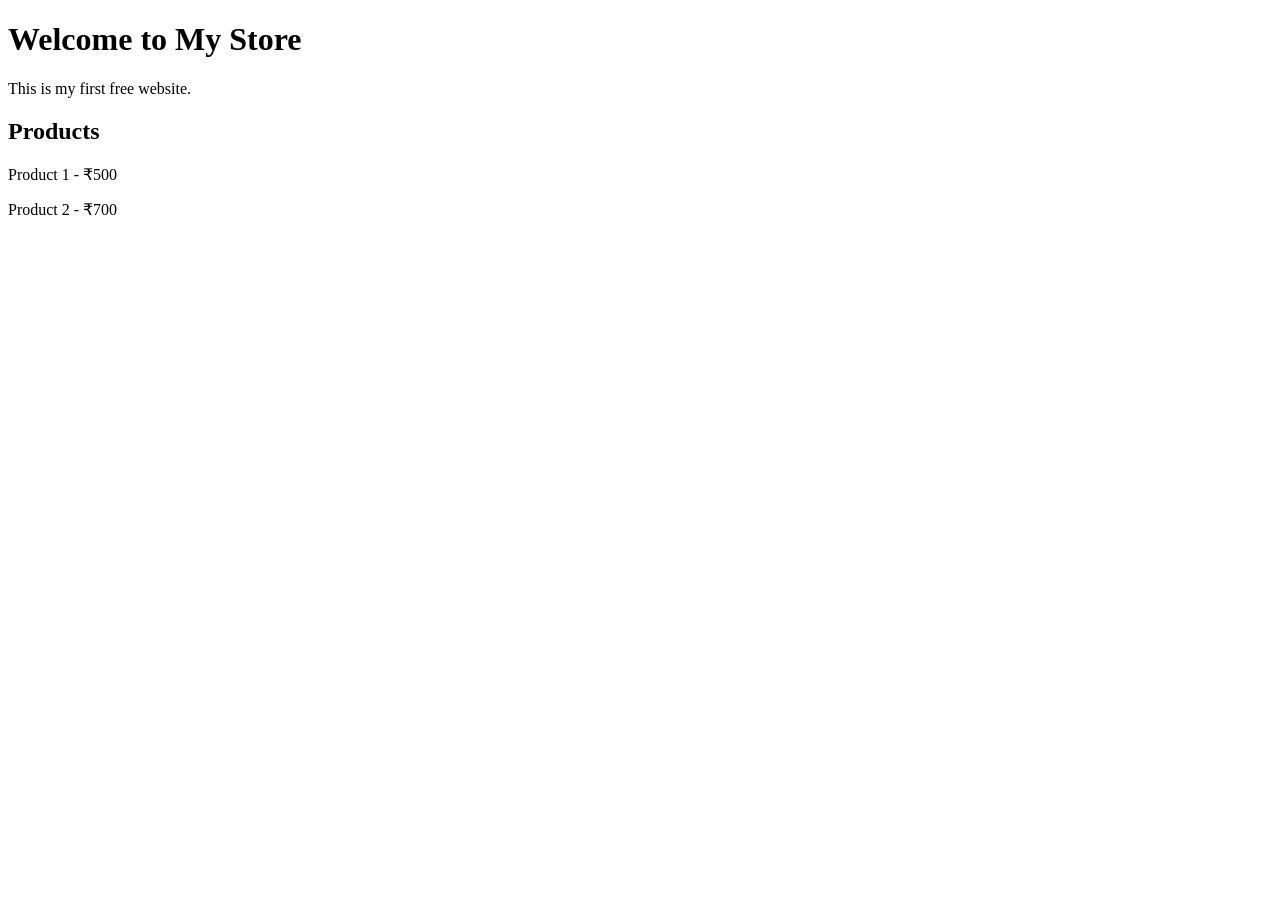
==== index.html @ 129943cb "Rename web to index.html" ====
<!DOCTYPE html>
<html>
<head>
<title>My Online Store</title>
</head>

<body>

<h1>Welcome to My Store</h1>
<p>This is my first free website.</p>

<h2>Products</h2>

<p>Product 1 - ₹500</p>
<p>Product 2 - ₹700</p>

</body>
</html>
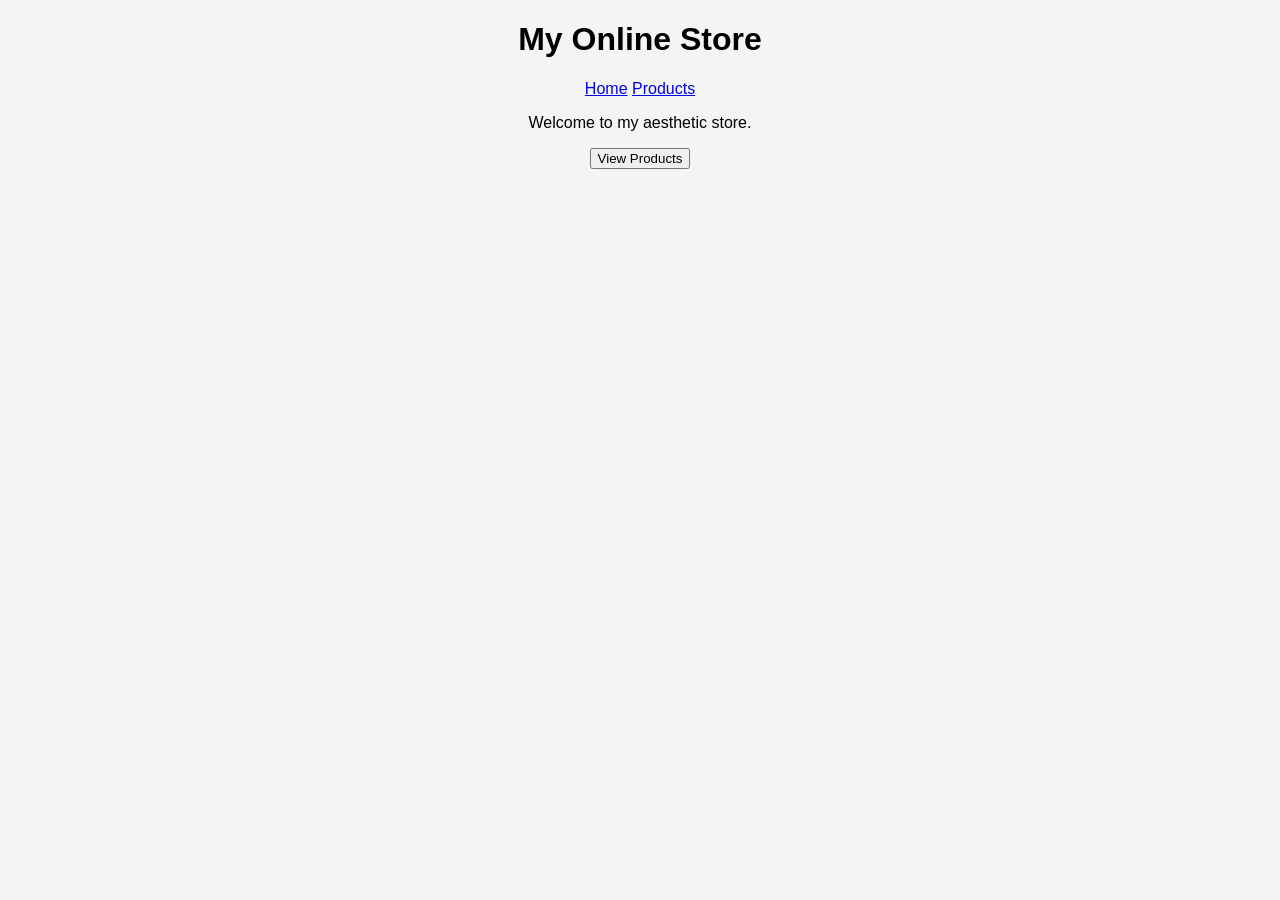
==== commit c1ead5fa: "Update index.html" ====
--- a/index.html
+++ b/index.html
@@ -2,17 +2,23 @@
 <html>
 <head>
 <title>My Online Store</title>
+<link rel="stylesheet" href="style.css">
 </head>
 
 <body>
 
-<h1>Welcome to My Store</h1>
-<p>This is my first free website.</p>
+<h1>My Online Store</h1>
 
-<h2>Products</h2>
+<nav>
+<a href="index.html">Home</a>
+<a href="products.html">Products</a>
+</nav>
 
-<p>Product 1 - ₹500</p>
-<p>Product 2 - ₹700</p>
+<p>Welcome to my aesthetic store.</p>
+
+<a href="products.html">
+<button>View Products</button>
+</a>
 
 </body>
 </html>
--- a/style.css
+++ b/style.css
@@ -0,0 +1,57 @@
+body{
+font-family: Arial;
+background:#f4f4f4;
+text-align:center;
+}
+
+.title{
+margin:40px;
+font-size:40px;
+}
+
+.product-container{
+display:flex;
+justify-content:center;
+gap:30px;
+flex-wrap:wrap;
+}
+
+.product-card{
+position:relative;
+width:250px;
+height:300px;
+overflow:hidden;
+border-radius:10px;
+box-shadow:0 10px 20px rgba(0,0,0,0.2);
+}
+
+.product-card img{
+width:100%;
+height:100%;
+object-fit:cover;
+transition:0.5s;
+}
+
+.overlay{
+position:absolute;
+top:0;
+left:0;
+width:100%;
+height:100%;
+background:rgba(0,0,0,0.6);
+color:white;
+display:flex;
+flex-direction:column;
+justify-content:center;
+align-items:center;
+opacity:0;
+transition:0.5s;
+}
+
+.product-card:hover img{
+transform:scale(1.1);
+}
+
+.product-card:hover .overlay{
+opacity:1;
+}
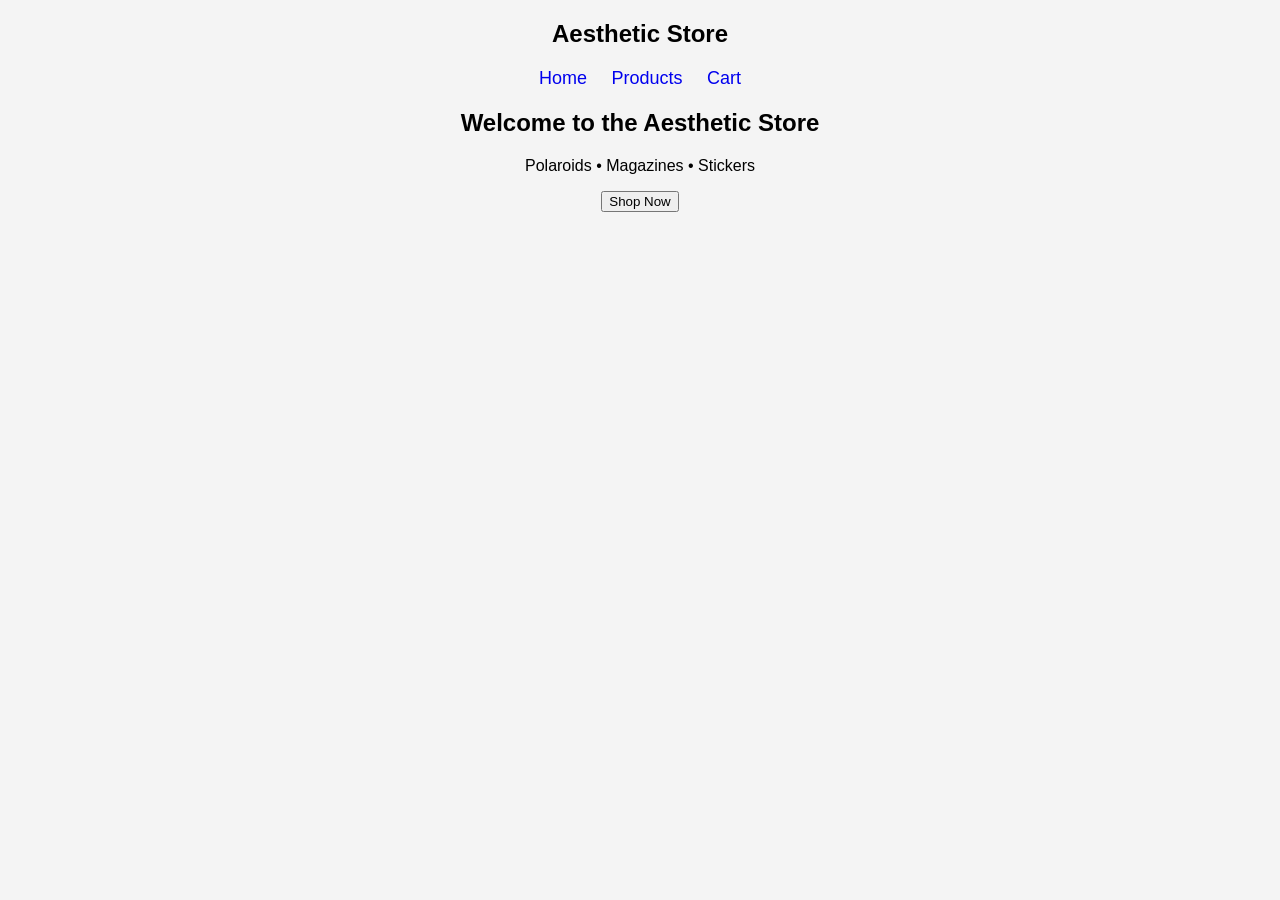
==== commit 17509eaf: "Update index.html" ====
--- a/index.html
+++ b/index.html
@@ -1,24 +1,32 @@
 <!DOCTYPE html>
 <html>
 <head>
-<title>My Online Store</title>
+<title>Aesthetic Store</title>
 <link rel="stylesheet" href="style.css">
+<script src="script.js" defer></script>
 </head>
 
 <body>
 
-<h1>My Online Store</h1>
+<nav class="navbar">
+<h2 class="logo">Aesthetic Store</h2>
 
-<nav>
+<div class="navlinks">
 <a href="index.html">Home</a>
 <a href="products.html">Products</a>
+<a href="cart.html">Cart</a>
+</div>
 </nav>
 
-<p>Welcome to my aesthetic store.</p>
+<section class="hero">
+<h1>Welcome to the Aesthetic Store</h1>
+<p>Polaroids • Magazines • Stickers</p>
 
 <a href="products.html">
-<button>View Products</button>
+<button class="shop-btn">Shop Now</button>
 </a>
+
+</section>
 
 </body>
 </html>
--- a/style.css
+++ b/style.css
@@ -1,25 +1,26 @@
 body{
-font-family: Arial;
+font-family:Arial;
+text-align:center;
 background:#f4f4f4;
-text-align:center;
 }
 
-.title{
-margin:40px;
-font-size:40px;
+nav a{
+margin:10px;
+text-decoration:none;
+font-size:18px;
 }
 
 .product-container{
 display:flex;
 justify-content:center;
-gap:30px;
+gap:20px;
 flex-wrap:wrap;
+margin-top:40px;
 }
 
 .product-card{
 position:relative;
 width:250px;
-height:300px;
 overflow:hidden;
 border-radius:10px;
 box-shadow:0 10px 20px rgba(0,0,0,0.2);
@@ -27,9 +28,7 @@
 
 .product-card img{
 width:100%;
-height:100%;
-object-fit:cover;
-transition:0.5s;
+transition:0.4s;
 }
 
 .overlay{
@@ -45,7 +44,7 @@
 justify-content:center;
 align-items:center;
 opacity:0;
-transition:0.5s;
+transition:0.4s;
 }
 
 .product-card:hover img{
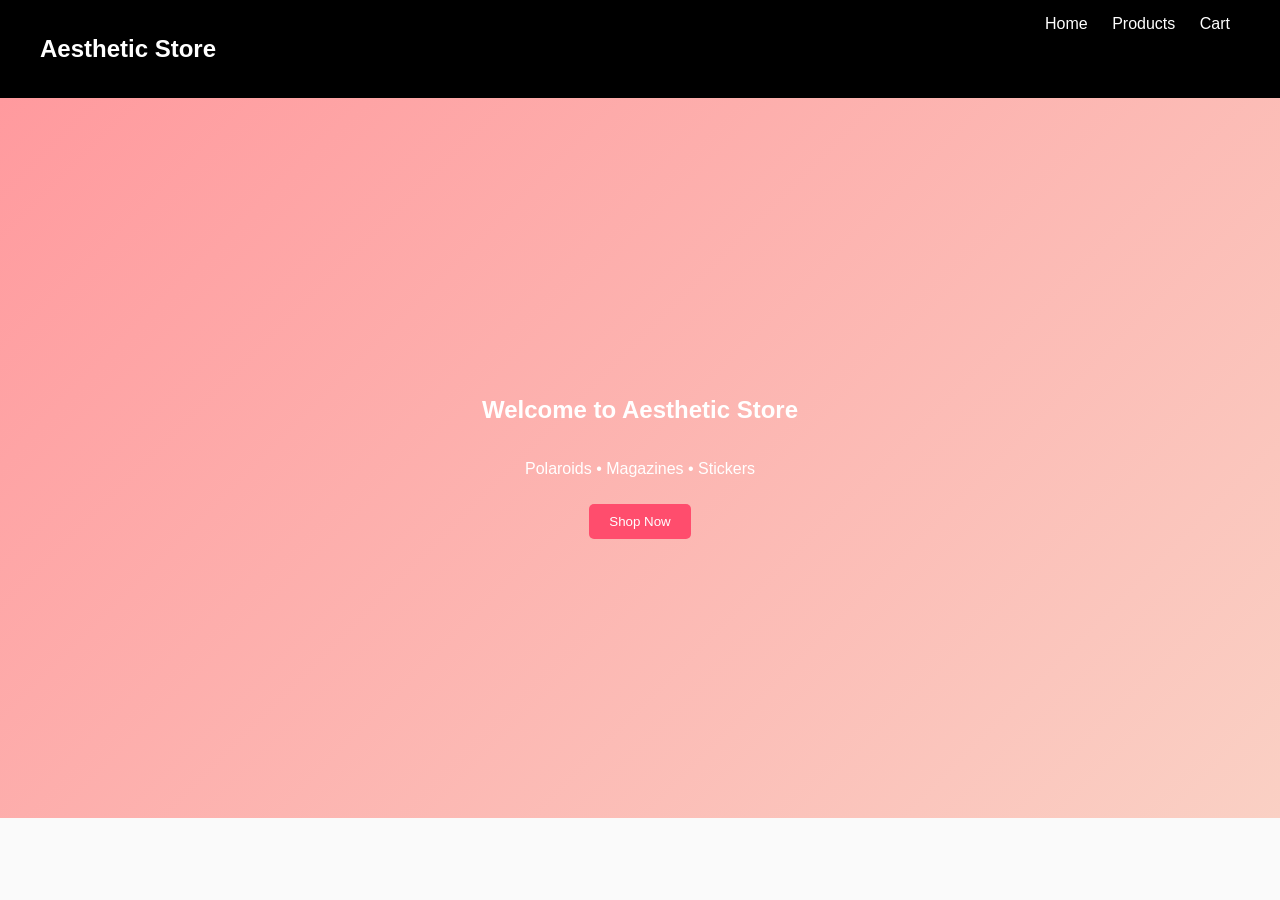
==== commit fc8f29a1: "Update HTML structure and elements" ====
--- a/index.html
+++ b/index.html
@@ -3,15 +3,14 @@
 <head>
 <title>Aesthetic Store</title>
 <link rel="stylesheet" href="style.css">
-<script src="script.js" defer></script>
 </head>
 
 <body>
 
 <nav class="navbar">
-<h2 class="logo">Aesthetic Store</h2>
+<h2>Aesthetic Store</h2>
 
-<div class="navlinks">
+<div>
 <a href="index.html">Home</a>
 <a href="products.html">Products</a>
 <a href="cart.html">Cart</a>
@@ -19,11 +18,12 @@
 </nav>
 
 <section class="hero">
-<h1>Welcome to the Aesthetic Store</h1>
+
+<h1>Welcome to Aesthetic Store</h1>
 <p>Polaroids • Magazines • Stickers</p>
 
 <a href="products.html">
-<button class="shop-btn">Shop Now</button>
+<button>Shop Now</button>
 </a>
 
 </section>
--- a/style.css
+++ b/style.css
@@ -1,32 +1,65 @@
 body{
+margin:0;
 font-family:Arial;
+background:#fafafa;
 text-align:center;
-background:#f4f4f4;
 }
 
-nav a{
-margin:10px;
-text-decoration:none;
-font-size:18px;
+/* NAVBAR */
+
+.navbar{
+display:flex;
+justify-content:space-between;
+padding:15px 40px;
+background:black;
+color:white;
 }
 
-.product-container{
-display:flex;
-justify-content:center;
-gap:20px;
-flex-wrap:wrap;
-margin-top:40px;
+.navbar a{
+color:white;
+margin:0 10px;
+text-decoration:none;
 }
 
-.product-card{
+/* HERO */
+
+.hero{
+height:80vh;
+display:flex;
+flex-direction:column;
+justify-content:center;
+align-items:center;
+background:linear-gradient(135deg,#ff9a9e,#fad0c4);
+color:white;
+}
+
+button{
+padding:10px 20px;
+border:none;
+background:#ff4d6d;
+color:white;
+cursor:pointer;
+margin-top:10px;
+border-radius:5px;
+}
+
+/* PRODUCT GRID */
+
+.grid{
+display:grid;
+grid-template-columns:repeat(auto-fit,minmax(250px,1fr));
+gap:20px;
+padding:40px;
+}
+
+.card{
 position:relative;
-width:250px;
 overflow:hidden;
 border-radius:10px;
-box-shadow:0 10px 20px rgba(0,0,0,0.2);
+box-shadow:0 10px 25px rgba(0,0,0,0.2);
 }
 
-.product-card img{
+.card img{
 width:100%;
 transition:0.4s;
 }
@@ -47,10 +80,46 @@
 transition:0.4s;
 }
 
-.product-card:hover img{
+.card:hover img{
 transform:scale(1.1);
 }
 
-.product-card:hover .overlay{
+.card:hover .overlay{
 opacity:1;
 }
+
+/* POLAROID */
+
+.polaroid{
+background:white;
+padding:10px 10px 40px 10px;
+transform:rotate(-2deg);
+}
+
+/* STICKER FLOAT */
+
+.sticker{
+animation:float 3s infinite ease-in-out;
+}
+
+@keyframes float{
+
+0%{transform:translateY(0)}
+50%{transform:translateY(-10px)}
+100%{transform:translateY(0)}
+
+}
+
+/* CART */
+
+#cartItems{
+margin-top:30px;
+}
+
+.cart-item{
+background:white;
+padding:10px;
+margin:10px auto;
+width:300px;
+box-shadow:0 5px 10px rgba(0,0,0,0.2);
+}
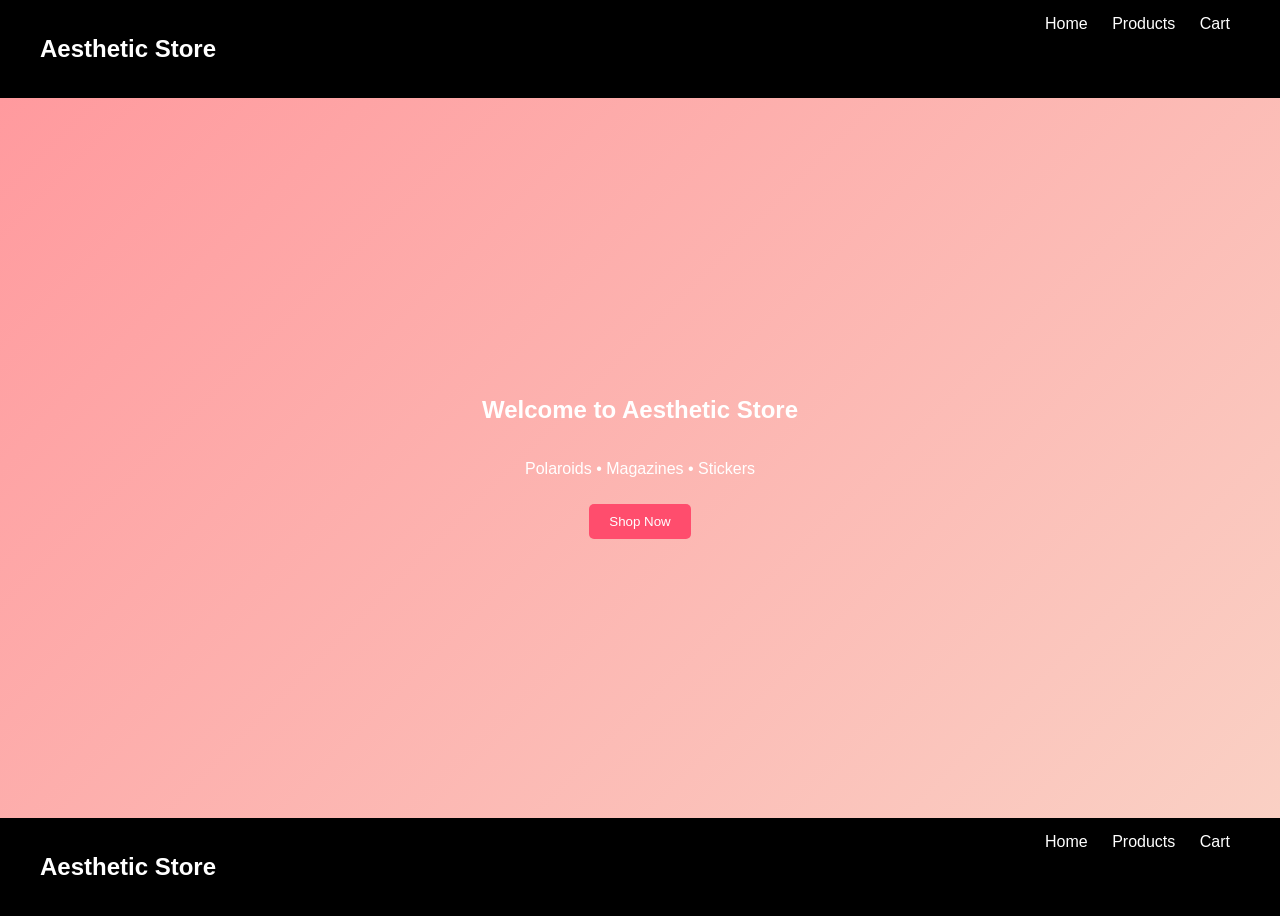
==== commit 18bf2969: "Update index.html" ====
--- a/index.html
+++ b/index.html
@@ -30,3 +30,15 @@
 
 </body>
 </html>
+
+<nav class="navbar">
+
+<h2>Aesthetic Store</h2>
+
+<div>
+<a href="index.html">Home</a>
+<a href="products.html">Products</a>
+<a href="cart.html">Cart</a>
+</div>
+
+</nav>
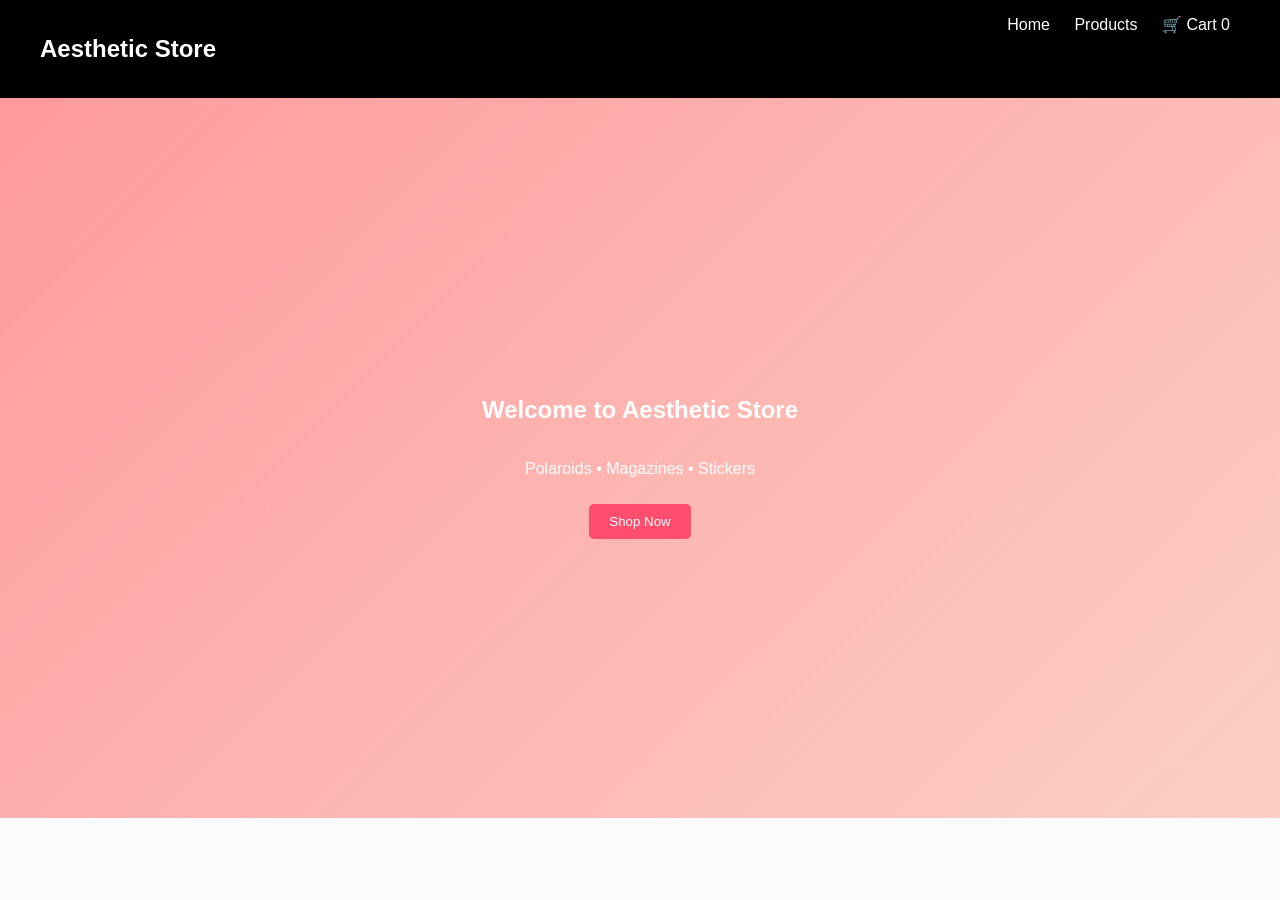
==== commit f4e145e1: "Update index.html" ====
--- a/index.html
+++ b/index.html
@@ -8,13 +8,19 @@
 <body>
 
 <nav class="navbar">
+
 <h2>Aesthetic Store</h2>
 
-<div>
+<div class="navlinks">
 <a href="index.html">Home</a>
 <a href="products.html">Products</a>
-<a href="cart.html">Cart</a>
+
+<a href="cart.html" class="cart-link">
+🛒 Cart <span id="cart-count">0</span>
+</a>
+
 </div>
+
 </nav>
 
 <section class="hero">
@@ -30,15 +36,3 @@
 
 </body>
 </html>
-
-<nav class="navbar">
-
-<h2>Aesthetic Store</h2>
-
-<div>
-<a href="index.html">Home</a>
-<a href="products.html">Products</a>
-<a href="cart.html">Cart</a>
-</div>
-
-</nav>
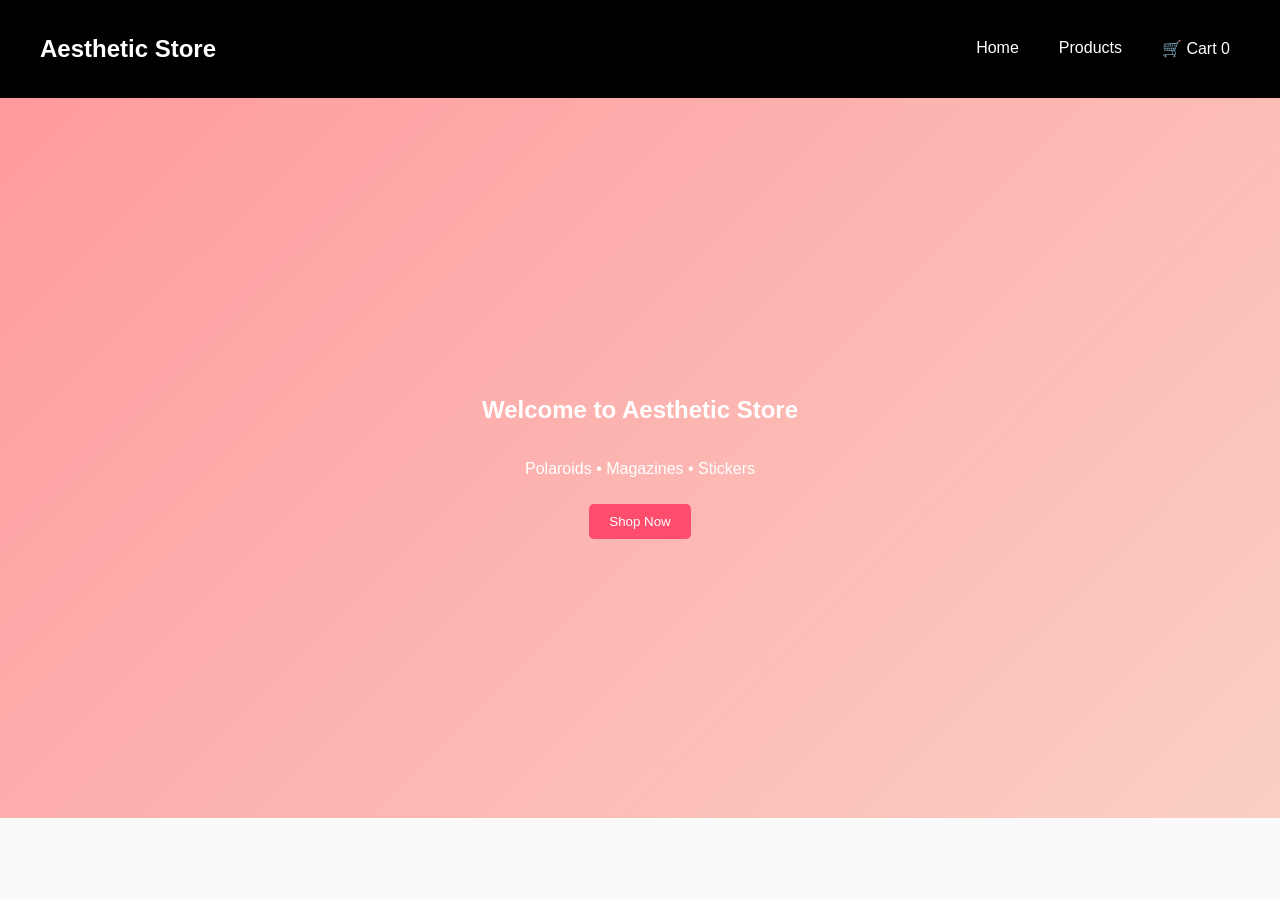
==== commit 66abef31: "Update index.html" ====
--- a/index.html
+++ b/index.html
@@ -1,6 +1,7 @@
 <!DOCTYPE html>
 <html>
 <head>
+<script src="script.js" defer></script>
 <title>Aesthetic Store</title>
 <link rel="stylesheet" href="style.css">
 </head>
--- a/style.css
+++ b/style.css
@@ -10,9 +10,16 @@
 .navbar{
 display:flex;
 justify-content:space-between;
+align-items:center;
 padding:15px 40px;
 background:black;
 color:white;
+}
+
+.navbar div{
+display:flex;
+gap:20px;
+
 }
 
 .navbar a{
